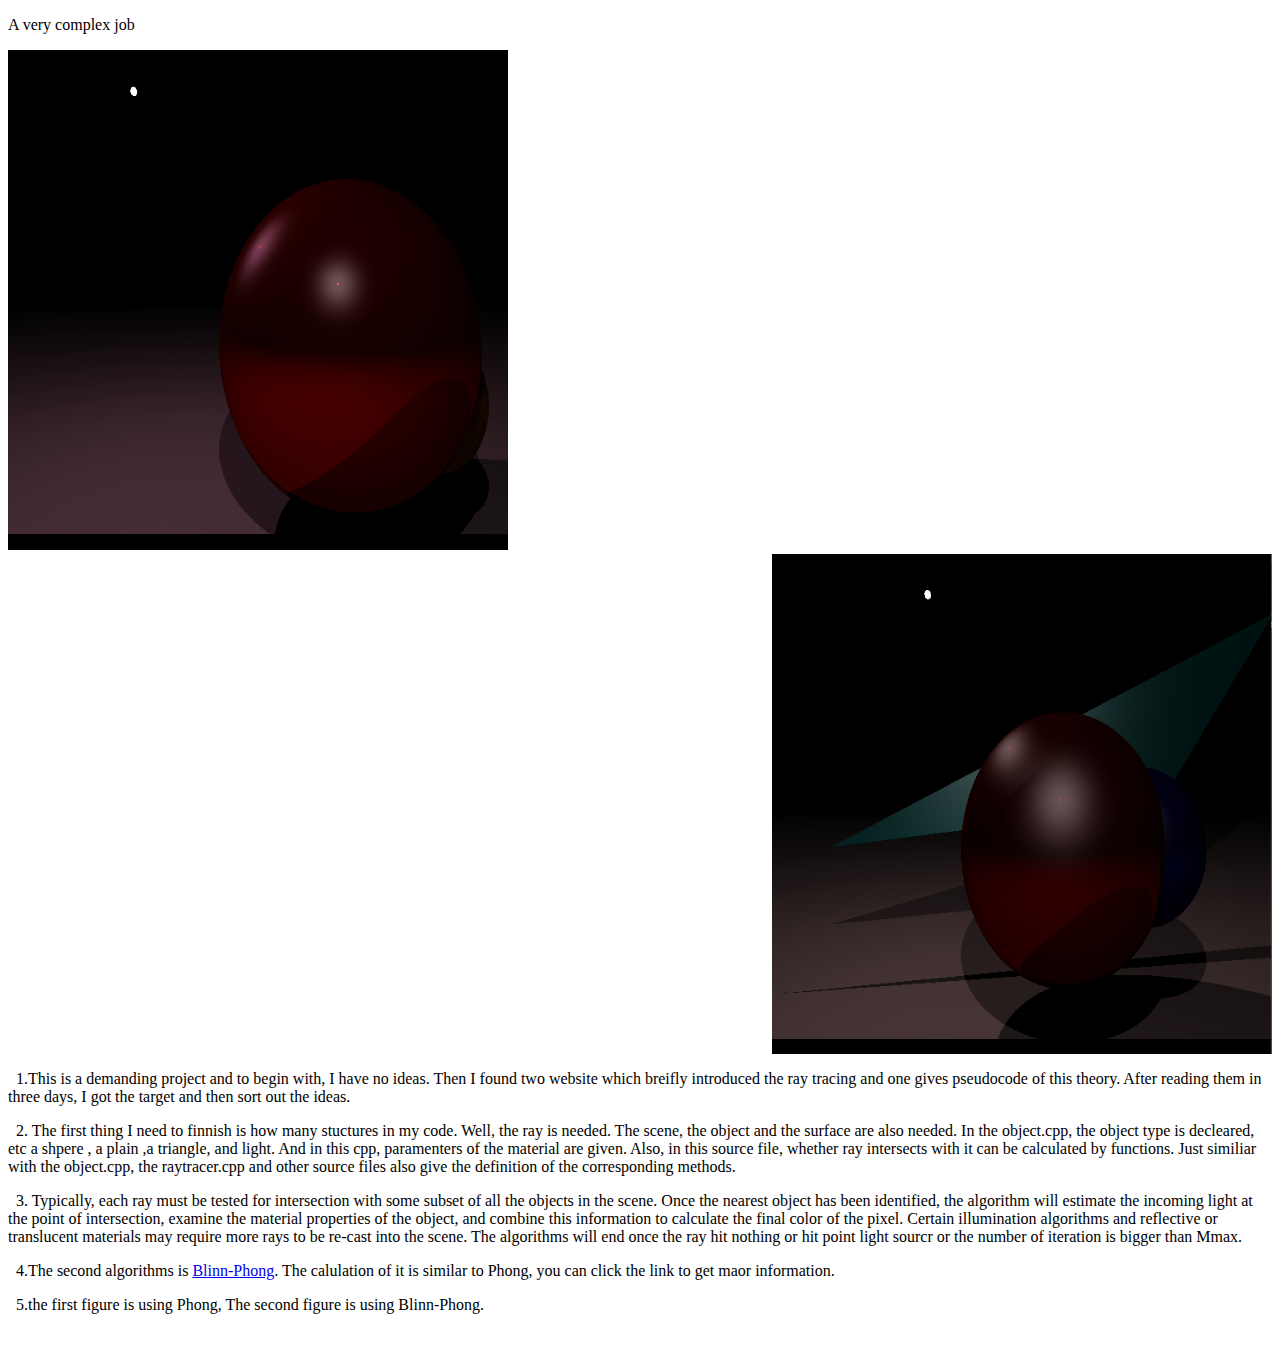
==== project2.html @ 7e099085 "modify" ====
<!DOCTYPE HTML>
<html>
<head>
<title>Project 2</title>
<body>
<p>A very complex job</p>
<div align="left"><img src="images/2_1.png" alt="BILLON_PHONG" style="vertical-align:left;" width="500" height="500"/></div>
<div align="right"><img src="images/2_2.png" alt="PHONG" style="vertical-align:middle;" width="500" height="500"/></div>
<p>&nbsp;&nbsp;1.This is a demanding project and to begin with, I have no ideas. 
	Then I found two website which breifly introduced the ray tracing and one gives pseudocode of this theory. 
	After reading them in three days, I got the target and then sort out the ideas.</p>
<p>&nbsp;&nbsp;2. The first thing I need to finnish is how many stuctures in my code. 
	Well, the ray is needed. The scene, the object and the surface are also needed. 
	In the object.cpp, the object type is decleared, etc a shpere , a plain ,a triangle, and light.
	 And in this cpp, paramenters of the material are given. Also, in this source file, 
	 whether ray intersects with it can be calculated by functions. Just similiar with the object.cpp, 
	 the raytracer.cpp and other source files also give the definition of the corresponding methods. </p>
<p>&nbsp;&nbsp;3. Typically, each ray must be tested for intersection with some subset of all the objects 
	in the scene. Once the nearest object has been identified, the algorithm will estimate the incoming light 
	at the point of intersection, examine the material properties of the object, and combine this information 
	to calculate the final color of the pixel. Certain illumination algorithms and reflective or translucent 
	materials may require more rays to be re-cast into the scene.  The algorithms will end once the ray hit nothing 
	or hit point light sourcr or the number of iteration is bigger than Mmax.</p>

<p>&nbsp;&nbsp;4.The second algorithms is 
	<a href="http://huanzhewu.github.io/2015/08/06/%E3%80%90CG%E8%AF%AD%E8%A8%80%E3%80%91%E5%B8%B8%E8%A7%81%E5%85%89%E7%85%A7%E6%A8%A1%E5%9E%8B%E8%A7%A3%E6%9E%90.html">
		Blinn-Phong</a>. The calulation of it is similar to Phong, you can click the link to get maor information.</p>
<p>&nbsp;&nbsp;5.the first figure is using Phong, The second figure is using Blinn-Phong.</p>
<p>&nbsp;</p>

</body>
</html>                                                                                                                                                                                                                
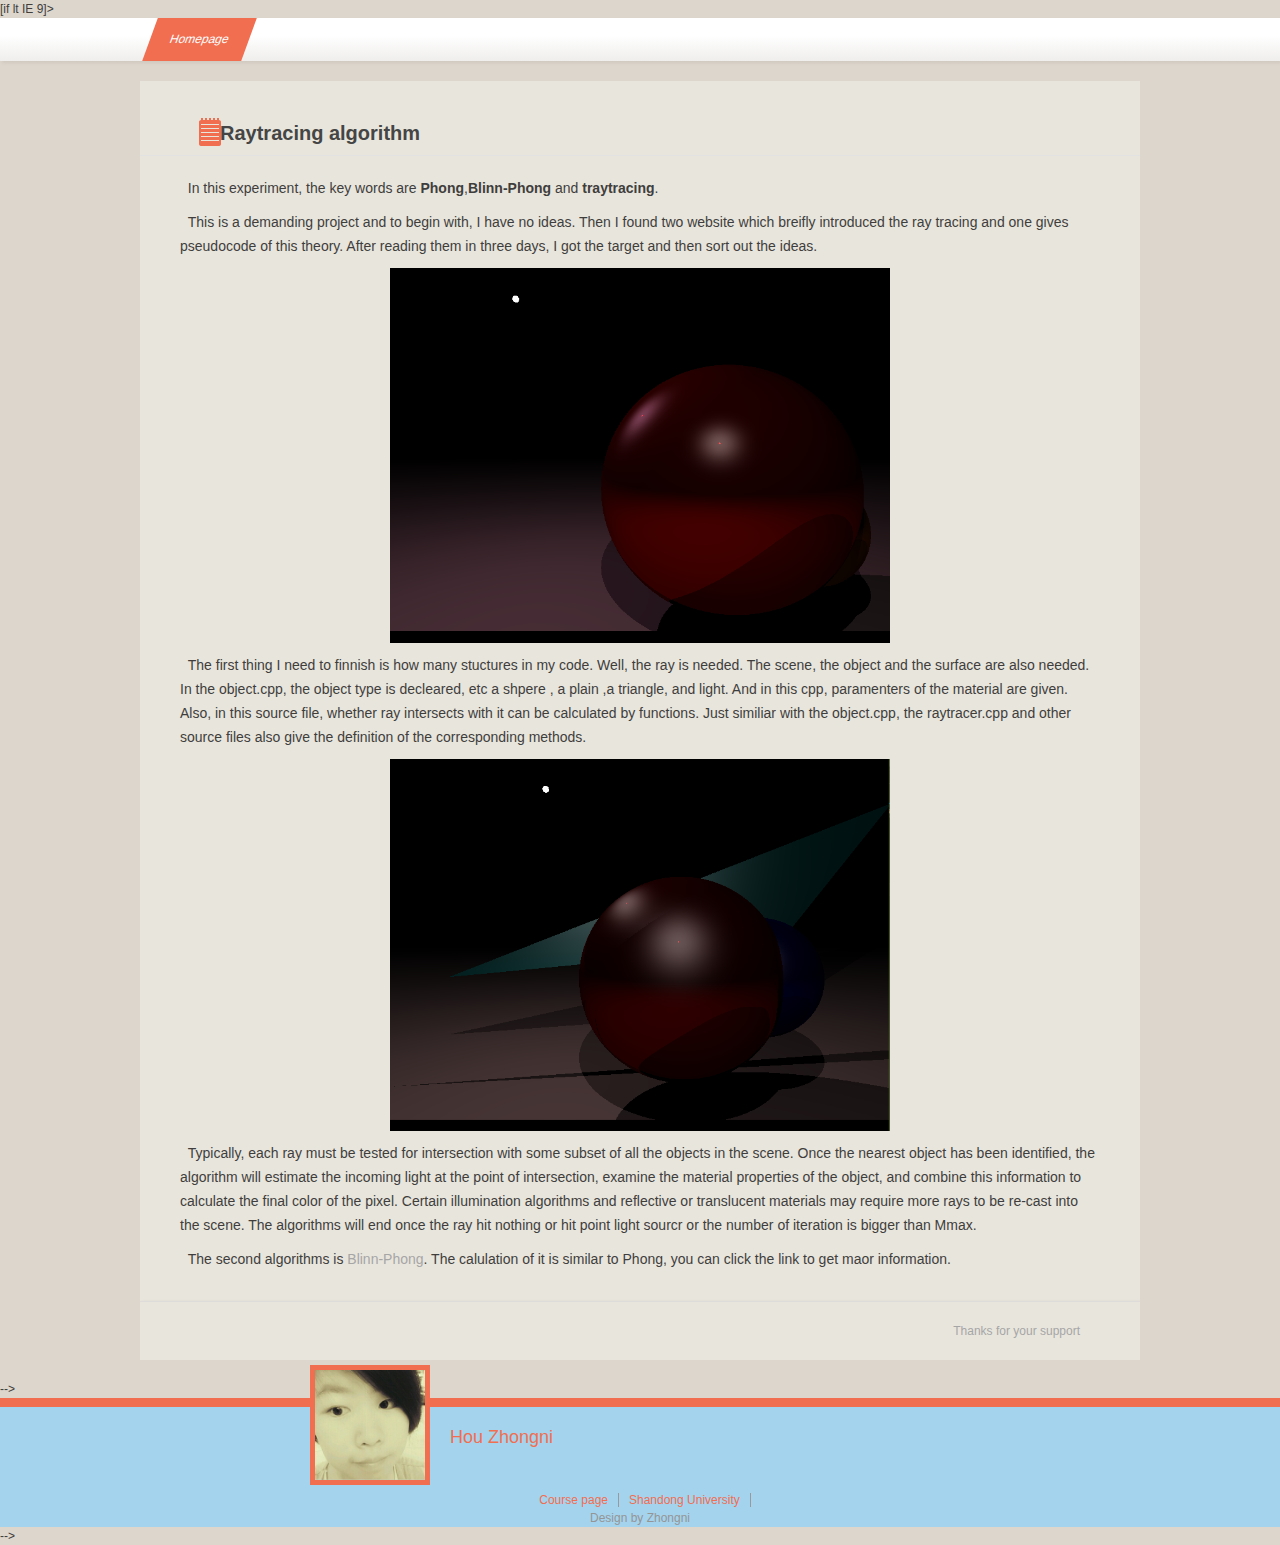
==== commit 6263574f: "odify project2" ====
--- a/project2.html
+++ b/project2.html
@@ -1,4 +1,4 @@
-<!DOCTYPE HTML>
+<!--<!DOCTYPE HTML>
 <html>
 <head>
 <title>Project 2</title>
@@ -24,9 +24,84 @@
 
 <p>&nbsp;&nbsp;4.The second algorithms is 
 	<a href="http://huanzhewu.github.io/2015/08/06/%E3%80%90CG%E8%AF%AD%E8%A8%80%E3%80%91%E5%B8%B8%E8%A7%81%E5%85%89%E7%85%A7%E6%A8%A1%E5%9E%8B%E8%A7%A3%E6%9E%90.html">
-		Blinn-Phong</a>. The calulation of it is similar to Phong, you can click the link to get maor information.</p>
-<p>&nbsp;&nbsp;5.the first figure is using Phong, The second figure is using Blinn-Phong.</p>
+		Blinn-Phong</a>. The calulation of it is similar to Phong, you can click the link to get maor information.</p>-->
+<!--<p>&nbsp;&nbsp;5.the first figure is using Phong, The second figure is using Blinn-Phong.</p>
 <p>&nbsp;</p>
 
 </body>
-</html>                                                                                                                                                                                                                +</html>    -->
+  <!doctype html>
+<html>
+<head>
+<meta charset="gb2312">
+<title>Project 4</title>
+<meta name="keywords" content="Wedding,��������ģ��,����ģ��,������վģ��,���˽�,���˽ڸ�����վģ��" />
+<meta name="description" content="����һ���й�Wedding��html5 css3 ��վģ�������ڸ��ֻ�������" />
+<link href="css/styles1.css" rel="stylesheet">
+[if lt IE 9]>
+<script src="js/modernizr.js"></script>
+<![endif]
+</head>
+<body>
+<header>
+ <nav id="nav">
+   <ul>
+    <li><a href="/">Homepage</a></li>
+   </ul>
+  <script src="js/silder.js"></script><!--��ȡ��ǰҳ���� ������ʾ����-->
+ </nav>
+ </header>
+ <div class="mainContent">
+    <!--<div class="blogitem">-->
+      <article>
+        <h2 class="title"><a href="/">Raytracing algorithm</a></h2>
+        <ul class="text">
+          <p>&nbsp;&nbsp;In this experiment, the key words are <b>Phong</b>,<b>Blinn-Phong</b> and <b>traytracing</b>.</p>
+          <p>&nbsp;&nbsp;This is a demanding project and to begin with, I have no ideas. 
+	Then I found two website which breifly introduced the ray tracing and one gives pseudocode of this theory. 
+	After reading them in three days, I got the target and then sort out the ideas.</p>
+          <p class="textimg"><img src="images/2_1.png"></p>
+          <p>&nbsp;&nbsp;The first thing I need to finnish is how many stuctures in my code. 
+	Well, the ray is needed. The scene, the object and the surface are also needed. 
+	In the object.cpp, the object type is decleared, etc a shpere , a plain ,a triangle, and light.
+	 And in this cpp, paramenters of the material are given. Also, in this source file, 
+	 whether ray intersects with it can be calculated by functions. Just similiar with the object.cpp, 
+	 the raytracer.cpp and other source files also give the definition of the corresponding methods. </p>
+          <p class="textimg"><img src="images/2_2.png"></p>
+          <p>&nbsp;&nbsp;Typically, each ray must be tested for intersection with some subset of all the objects 
+	in the scene. Once the nearest object has been identified, the algorithm will estimate the incoming light 
+	at the point of intersection, examine the material properties of the object, and combine this information 
+	to calculate the final color of the pixel. Certain illumination algorithms and reflective or translucent 
+	materials may require more rays to be re-cast into the scene.  The algorithms will end once the ray hit nothing 
+	or hit point light sourcr or the number of iteration is bigger than Mmax.</p>
+	<p>&nbsp;&nbsp;The second algorithms is 
+	<a href="http://huanzhewu.github.io/2015/08/06/%E3%80%90CG%E8%AF%AD%E8%A8%80%E3%80%91%E5%B8%B8%E8%A7%81%E5%85%89%E7%85%A7%E6%A8%A1%E5%9E%8B%E8%A7%A3%E6%9E%90.html">
+		Blinn-Phong</a>. The calulation of it is similar to Phong, you can click the link to get maor information.</p>
+<!--<p>&nbsp;&nbsp;5.the first figure is using Phong, The second figure is using Blinn-Phong.
+          <!--<p></p>
+          <p>�����飬�����飬��һϮ�����·��顱���ٲ�һ��İ�ϻ����������顣</p>
+          <p>�������ӣ���������İ�ϻ�����</p>-->
+        </ul>
+        <div class="textfoot">
+          <a href="/">Thanks for your support</a>
+      <!--  </div>-->
+      </article> 
+    </div>
+ </div>-->
+<footer>
+   <div class="footavatar">
+     <img src="images/photo.jpg" class="footphoto">
+     <ul class="footinfo">
+       <p class="fname"><a href="/dancesmile" >Hou Zhongni</a>  </p>
+       <!--<p class="finfo"></p>
+       <p>�־ӣ��Ĵ��ɶ�</p></ul>-->
+   </div>
+   <div class="Copyright">
+     <ul>
+       <a href="/">Course page</a><a href="http://sdu.edu.cn">Shandong University</a>
+     </ul>
+     <p>Design by Zhongni</p>
+   </div>
+ </footer>
+</body>
+</html>                                                                                                                                                                                                      -->--- a/css/styles1.css
+++ b/css/styles1.css
@@ -0,0 +1,74 @@
+@charset "gb2312";
+/* CSS Document */
+* { margin: 0; padding: 0 }
+body { background: #DDD6CC; font: 12px "����", "Arial Narrow", HELVETICA; color: #3F3E3C; line-height: 1.5; }
+img { border: 0; vertical-align: middle }
+p { display: block; }
+ul { list-style: none; }
+a { color: #a6a6a6; text-decoration: none; transition: All 0.5s ease; -webkit-transition: All 0.5s ease; -moz-transition: All 0.5s ease; -o-transition: All 0.5s ease; }
+a:hover { color: #000; }
+.blank { height: 5px; overflow: hidden; width: 100%; margin: auto; clear: both }
+/* nav */
+header { width: 100%; height: 43px; background: -webkit-gradient(linear, 78% 100%, 78% 41%, from(#EFEEEC), to(#fff)); box-shadow: #D0C9C0 2px 2px 3px }
+header nav { margin: 0 auto; width: 980px; text-align: center }
+header nav ul li { line-height: 43px; display: block }
+header nav ul li a { color: #A4D3EE; float: left; padding: 0 20px; margin-right: 2px; }
+header nav ul li a:hover, #nav_current { color: #fff; background: #F16E50; transform: skew(-20deg); -webkit-transform: skew(-20deg); -moz-transform: skew(-20deg); -o-transform: skew(-20deg); }
+/* mainContent */
+.mainContent { background: #E8E5DD; width: 1000px; margin: 20px auto; overflow: hidden }
+aside { width: 270px; float: left; }
+.avatar { margin: 20px auto; width: 160px; height: 160px; border-radius: 160px; -moz-border-radius: 160px; -webkit-border-radius: 160px; overflow: hidden; }
+.avatar a { display: block; padding-top: 97px; width: 160px; height: 63px; background: url(../images/photo.jpg) no-repeat; background-size: 160px 160px }
+.avatar a span { display: block; margin-top: 63px; padding-top: 8px; width: 160px; height: 55px; text-align: center; font-size: 16px; line-height: 20px; color: #fff; background: rgba(0, 0, 0, .5); -webkit-transition: margin-top .2s ease-in-out; -moz-transition: margin-top .2s ease-in-out; -o-transition: margin-top .2s ease-in-out; transition: margin-top .2s ease-in-out; }
+.avatar a:hover span { display: block; margin-top: 0; }
+.topspaceinfo { background: #f16e50; padding: 40px 20px; color: #fff }
+.topspaceinfo h1 { font-size: 16px; line-height: 40px }
+.userinfo { padding: 20px 30px 30px; font-size: 14px; line-height: 28px; color: #666; }
+.userinfo a { color: #f16e50; }
+.userinfo a:hover { color: #000 }
+.q-fans, .btns a { padding: 0 10px }
+.q-fans a { font-weight: bold; }
+.btns a { border-right: #dad9d5 1px solid; }
+aside section { display: block; overflow: hidden }
+aside section h2 { background: #f16e50; color: #FFF; padding-left: 30px; height: 30px; line-height: 30px; font-size: 14px; }
+.newpic ul, .taglist ul { padding: 20px 30px; overflow: hidden }
+.newpic ul li { display: inline; width: 48px; height: 48px; }
+.newpic ul li img { width: 48px; height: 48px; border: 0; display: block; float: left; border: 1px solid transparent; }
+.newpic ul li img:hover { opacity: 0.5 }
+.taglist ul li a { padding: 2px 5px; display: inline-block; float: left; margin-right: 5px; color: #454545; }
+.taglist ul li a:hover { background: #f16e50; color: #fff; -moz-border-radius: 5px; -webkit-border-radius: 5px; border-radius: 5px }
+.blogitem { width: 730px; background: #fff; float: right }
+.blogitem article { border-bottom: #F4F3EF 40px solid; }
+.title { background: url(../images/titlebg.png) no-repeat 5% 80%; font-size: 20px; line-height: 28px; display: inline-block; padding: 38px 60px 8px 80px; border-bottom: 1px solid #e2e2e2; width: 100%; }
+.title a { color: #454545; }
+.title a:hover { padding: 20px }
+.text { font-size: 14px; padding: 20px 40px; }
+.text p { line-height: 24px; margin-bottom: 10px }
+.textimg { text-align: center }
+.textimg img { max-width: 500px; width:expression(document.body.clientWidth > 500? "500px": "auto" );}/*for ie6*/
+.textfoot { padding: 20px 60px; border-top: 1px solid #dddcdb; text-align: right; box-shadow: #999 2px 2px 3px }
+.textfoot a { margin-left: 10px; }
+.pages { padding: 0 60px 25px; background: #F4F3EF; text-align: right }
+.pages span { background: #f16e50; color: #fff; }
+.pages a { background: #fff; color: #454545; padding: 5px 8px; border: none; margin: 0 0 0 5px; }
+.pages span { padding: 5px 8px; border: none; margin: 0 0 0 5px; }
+.pages a:hover { background: #CCC }
+/* footer */
+footer { border-top: 9px solid #f16e50; background: #A4D3EE; width: 100%; }
+.footavatar { width: 700px; margin: auto; position: relative; color: #A4D3EE; }
+.footavatar img{ height:110px}
+.footphoto { position: absolute; top: -58px; left: 20px; display: block; border: #F16E50 5px solid; }
+.footinfo { display: block; padding: 0 0 0 160px }
+.fname { color: #f16e50; margin-top: 16px; font-size: 18px; line-height: 28px; }
+.fname a { color: #f16e50; }
+.finfo { line-height: 22px; }
+.visitor { width: 800px; margin: 40px auto 0; clear: both; border-top: 1px solid #32302e; padding-top: 40px; overflow: hidden; }
+.visitor h2 { color: #fff; font-size: 14px; font-weight: normal; padding: 0 20px 0 }
+.visitor ul { padding: 20px }
+.visitor ul li img { width: 78px; height: 78px; display: block; border: #FFF 2px solid }
+.visitor ul li a { float: left; margin-right: 10px }
+.visitor ul li a:hover { opacity: 0.5 }
+.Copyright { text-align: center; color: #959595; margin: 40px 0 0 }
+.Copyright ul a { color: #f16e50; display: inline; padding: 0 10px; }
+.Copyright ul a:nth-child(-n+3) { border-right: #999 1px solid }
+.Copyright ul a:hover { color: #ff8b70; }